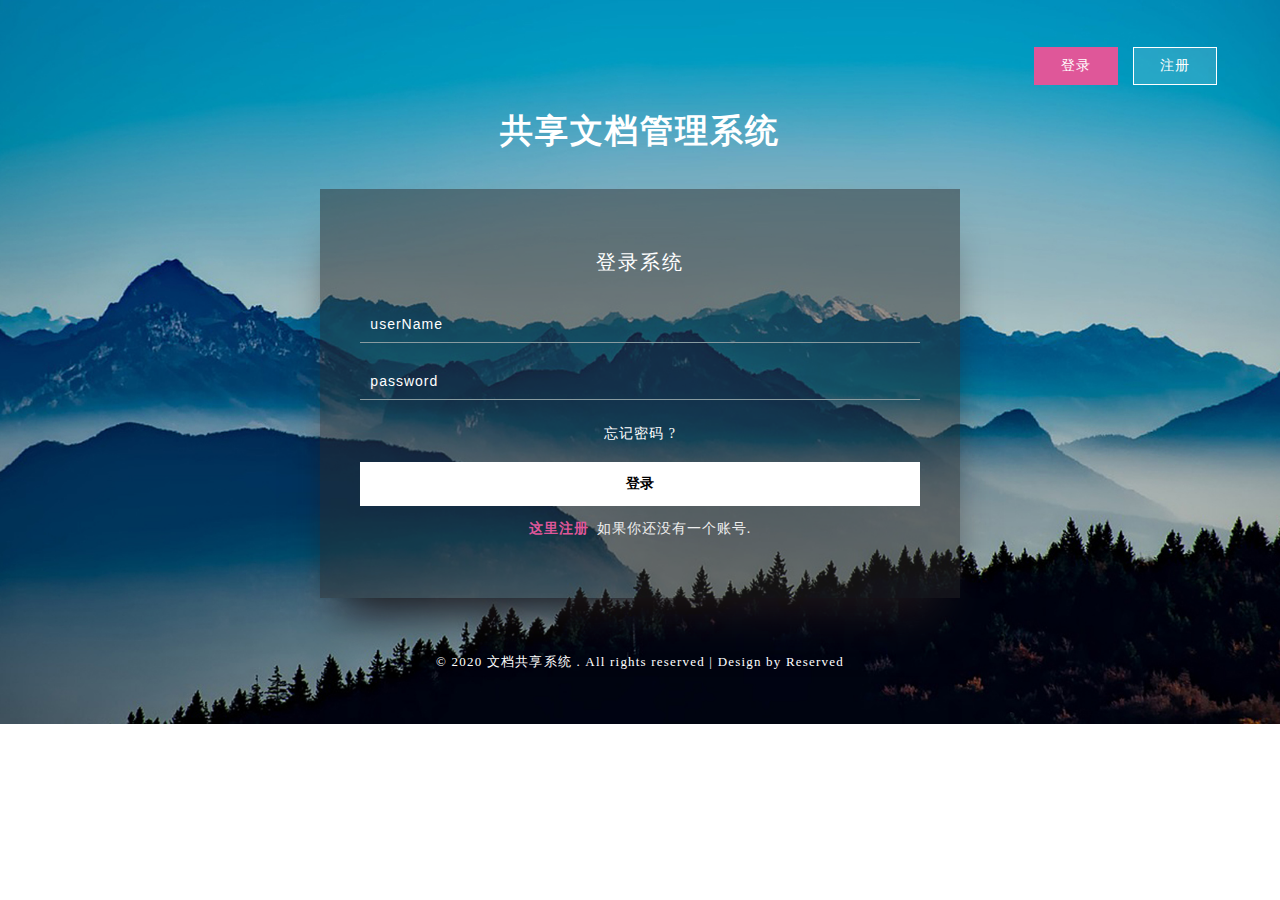
==== src/main/resources/static/index.html @ ff679b3f "用户登录注册" ====
﻿
<!DOCTYPE html>
<html>
<head>
<title>共享文档管理网站 </title>
<meta name="viewport" content="width=device-width, initial-scale=1">
<meta http-equiv="Content-Type" content="text/html; charset=utf-8" />
 
<!-- Custom Theme files -->
<link href="css/font-awesome.min.css" rel="stylesheet" type="text/css" media="all">
<link href="css/snow.css" rel="stylesheet" type="text/css" media="all" />
<link href="css/style.css" rel="stylesheet" type="text/css" media="all" />
<!-- //Custom Theme files -->

</head>
<body>
<div class="snow-container">
			  <div class="snow foreground"></div>
			  <div class="snow foreground layered"></div>
			  <div class="snow middleground"></div>
			  <div class="snow middleground layered"></div>
			  <div class="snow background"></div>
			  <div class="snow background layered"></div>
			</div>

<div class="top-buttons-agileinfo">
<a href="index.html"  class="active">登录</a><a href="signup.html">注册</a>
</div>
<h1>共享文档管理系统</h1>
<div class="main-agileits">
<!--form-stars-here-->
		<div class="form-w3-agile">
			<h2 class="sub-agileits-w3layouts">登录系统</h2>
			<form id="userLogin" method="post">
					<input type="text" name="userName" placeholder="userName" required="" />
					<input type="password" name="password" placeholder="password" required="" />
					<a href="#" class="forgot-w3layouts">忘记密码 ?</a>
				<div class="submit-w3l">
                    <input type="submit" onclick="loginIn()" value="登录">
				</div>
				<p class="p-bottom-w3ls"><a href="signup.html">这里注册</a>如果你还没有一个账号.</p>
			</form>
		</div>
		</div>
<!--//form-ends-here-->
<!-- copyright -->
    <div class="copyright w3-agile">
		<p> © 2020 文档共享系统 . All rights reserved | Design by Reserved</p>
        </div>
	<!-- //copyright --> 
	<script type="text/javascript" src="js/jquery-2.1.4.min.js"></script>
	<script type="text/javascript" src="js/jquery.serializejson.js"></script>

</body>


<script language="JavaScript" type="text/javascript">
	function loginIn(){
		console.log($('#userLogin').serializeJSON());
		$.ajax({
			type: "post",
			url: "/user/login",
			contentType: "application/json; charset=utf-8",
			data: JSON.stringify($('#userLogin').serializeJSON()),
			success: function (res) {
				//跳转到登录页面

			},
			error: function (res) {
				alert(res.message)
				console.log(res);
			}
		});
	}
</script>
</html>
---- src/main/resources/static/css/snow.css ----
.snow-container {
  position: absolute;
  height:794px;
  width: 100%;
  max-width: 100%;
  top: 0;
  overflow: hidden;
  z-index: 2;
  pointer-events: none;

}
.snow-container.two {
    height: 440px;
}
.snow {
  display: block;
  position: absolute;
  z-index: 2;
  top: 0;
  right: 0;
  bottom: 0;
  left: 0;
  pointer-events: none;
  -webkit-transform: translate3d(0, -100%, 0);
          transform: translate3d(0, -100%, 0);
  -webkit-animation: snow linear infinite;
          animation: snow linear infinite;
}
.snow.foreground {
  background-image: url("../images/1.png");
  -webkit-animation-duration: 15s;
          animation-duration: 15s;
}
.snow.foreground.layered {
  -webkit-animation-delay: 7.5s;
          animation-delay: 7.5s;
}
.snow.middleground {
  background-image: url("../images/2.png");
  -webkit-animation-duration: 20s;
          animation-duration: 20s;
}
.snow.middleground.layered {
  -webkit-animation-delay: 10s;
          animation-delay: 10s;
}
.snow.background {
  background-image: url("../images/3.png");
  -webkit-animation-duration: 30s;
          animation-duration: 30s;
}
.snow.background.layered {
  -webkit-animation-delay: 15s;
          animation-delay: 15s;
}

@-webkit-keyframes snow {
  0% {
    -webkit-transform: translate3d(0, -100%, 0);
            transform: translate3d(0, -100%, 0);
  }
  100% {
    -webkit-transform: translate3d(15%, 100%, 0);
            transform: translate3d(15%, 100%, 0);
  }
}

@keyframes snow {
  0% {
    -webkit-transform: translate3d(0, -100%, 0);
            transform: translate3d(0, -100%, 0);
  }
  100% {
    -webkit-transform: translate3d(15%, 100%, 0);
            transform: translate3d(15%, 100%, 0);
  }
}

@media (max-width: 1366px){
  .snow-container {
		position: absolute;
		height: 628px;
	}
	
}
@media (max-width:1280px){
	.snow-container {
		position: absolute;
		height: 578px;
	}
}
@media (max-width:1080px){
	.snow-container {
		position: absolute;
		height: 498px;
	}
}
@media (max-width:1054px){
	
}
@media (max-width:1024px){

}
@media (max-width:991px){
	.snow-container.two {
		height: 365px;
	}

}
@media (max-width:800px){

	.snow-container {
		position: absolute;
		height: 375px;
	}
	.snow-container.two {
		height: 352px;
	}
}
@media (max-width:768px){
	.snow-container {
		position: absolute;
		height: 373px;
	}
}
@media (max-width:640px){
	
}
@media (max-width: 480px){
	
}
@media (max-width: 414px){

}
@media (max-width: 384px){

}
---- src/main/resources/static/css/style.css ----
/*-- reset --*/
html,body,div,span,applet,object,iframe,h1,h2,h3,h4,h5,h6,p,blockquote,pre,a,abbr,acronym,address,big,cite,code,del,dfn,em,img,ins,kbd,q,s,samp,small,strike,strong,sub,sup,tt,var,b,u,i,dl,dt,dd,ol,nav ul,nav li,fieldset,form,label,legend,table,caption,tbody,tfoot,thead,tr,th,td,article,aside,canvas,details,embed,figure,figcaption,footer,header,hgroup,menu,nav,output,ruby,section,summary,time,mark,audio,video{margin:0;padding:0;border:0;font-size:100%;font:inherit;vertical-align:baseline;}
article, aside, details, figcaption, figure,footer, header, hgroup, menu, nav, section {display: block;}
ol,ul{list-style:none;margin:0px;padding:0px;}
blockquote,q{quotes:none;}
blockquote:before,blockquote:after,q:before,q:after{content:'';content:none;}
table{border-collapse:collapse;border-spacing:0;}
/*-- start editing from here --*/
a{text-decoration:none;}
.txt-rt{text-align:right;}/* text align right */
.txt-lt{text-align:left;}/* text align left */
.txt-center{text-align:center;}/* text align center */
.float-rt{float:right;}/* float right */
.float-lt{float:left;}/* float left */
.clear{clear:both;}/* clear float */
.pos-relative{position:relative;}/* Position Relative */
.pos-absolute{position:absolute;}/* Position Absolute */
.vertical-base{	vertical-align:baseline;}/* vertical align baseline */
.vertical-top{	vertical-align:top;}/* vertical align top */
nav.vertical ul li{	display:block;}/* vertical menu */
nav.horizontal ul li{	display: inline-block;}/* horizontal menu */
img{max-width:100%;}
/*-- end reset --*/
/*--main-content-starts-here--*/
body {
font-family:Verdana;
	
    
    width: 100%;
    text-transform: uppercase;
    background: #fff;
    background-attachment: fixed;
 background: url(../images/banner.jpg)no-repeat 0px 0px;
    background-size: cover;
	-webkit-background-size: cover;
	-o-background-size: cover;
	-moz-background-size: cover;
	-ms-background-size: cover;
   
	text-align: center;
}
h1,h2,h3,h4,h5,h6{
	

}
.top-buttons-agileinfo {
    /* float: right; */
    text-align: right;
    padding: 2em 3em;
}
.main-agileits {
    width: 42%;
    margin: 0 auto;
}
h2.sub-agileits-w3layouts,h3.sub-agileits-w3layouts {
    color: #fff;
    font-size: 20px;
    font-weight: 500;
    text-align: center;
    margin-bottom: 2em;
    letter-spacing: 2px;
}
.form-w3-agile {
    background: rgba(41, 39, 39, 0.46);
    -webkit-box-shadow: 0px 35px 44px -22px rgba(0,0,0,0.72);
    -moz-box-shadow: 0px 35px 44px -22px rgba(0,0,0,0.72);
    box-shadow: 0px 35px 44px -22px #1f181b;
    padding: 60px 40px;
}
.top-buttons-agileinfo a {
    background: rgba(255, 255, 255, 0.15);
    text-decoration: none;
    color: #fff;
    font-size: 14px;
    letter-spacing: 1px;
    display: inline-block;
    padding: 9px 26px;
    border: 1px solid #756d6d;
    margin: 15px 15px 0px 0px;
    -webkit-transition: 0.3s all;
    -moz-transition: 0.3s all;
    -o-transition: 0.3s all;
    -ms-transition: 0.3s all;
    transition: 0.3s all;
    border: 1px solid #fff;
}
.top-buttons-agileinfo a.active {
    border-color: #df5799;
    background: #df5799;
}
h1 {
    text-align: center;
    font-size: 33px;
    font-weight: bold;
    margin: 10px 0 35px 0;
    color: #ffffff;
    letter-spacing: 2px;
    word-spacing: 4px;
}
.icon-w3 h3 {
    color: #ffffff;
    font-size: 12px;
    letter-spacing: 1px;
    width: 164px;
    padding: 16px 10px 16px 24px;
    /* background: rgba(0, 0, 0, 0.42); */
}
.icon-w3 {
    display: inline-block;
    position: absolute;
    left: 0px;
    bottom: 31px;
}
form {
    margin: 0 auto;
    width: 100%;
}
.form-sub-w3{
	position:relative;
}
 .form-w3-agile input[type="text"], .form-w3-agile input[type="password"], .form-w3-agile input[type="email"] {
    outline: none;
    font-size: 15px;
    color: #ffffff;
    text-align: left;
    padding: 12px 14px;
    width: 95.5%;
    border: none;
    border-bottom: 1px solid #889ba0;
    -webkit-appearance: none;
    margin-bottom: 30px;
    background: transparent;
    
    letter-spacing: 1px;
}

a.forgot-w3layouts {
    display: block;
    text-align: center;
    text-decoration: none;
    font-size: 14px;
    letter-spacing: 1px;
    text-transform: capitalize;
    color: #fff;
}
.submit-w3l input[type="submit"] {
    background: #fff;
    color: #000;
    outline: none;
    display: block;
    margin: 0 auto;
    border: none;
    cursor: pointer;
    padding: 13px 38px;
    font-size: 14px;
    width: 100%;
    margin-top: 1em;
    font-weight: bold;
    text-transform: uppercase;
    
    transition: 0.3s all;
    -webkit-transition: 0.3s all;
    -moz-transition: 0.3s all;
    -o-transition: 0.3s all;
    -ms-transition: 0.3s all;
}
.submit-w3l input[type="submit"]:hover{
    background: #df5799;
	color:#ffffff;
	transition: 0.3s all;
    -webkit-transition: 0.3s all;
    -moz-transition: 0.3s all;
    -o-transition: 0.3s all;
    -ms-transition: 0.3s all;
}
.p-bottom-w3ls {
    font-size: 14px;
    color: #eee;
    margin-top: 1em;
    text-align: center;
    text-transform: none;
    letter-spacing: 1px;
}
.p-bottom-w3ls a {
    color: #df5799;
    outline: none;
    text-decoration: none;
    margin-right: 8px;
	font-weight: 600;
	
}
/*--main-content-ends-here--*/
/*--register-form--*/
.contact-w3-agileits h3 {
    color: #fff;
    font-size: 20px;
    font-weight: 500;
    text-align: center;
    margin-bottom: 2em;
    letter-spacing: 2px;
}
.contact-form1 {
    padding: 60px 40px; 
    background: #444;
}
#small-dialog, #small-dialog1, #small-dialog2 {
    max-width: 541px;
}
.my-mfp-zoom-in.mfp-ready.mfp-bg {
    opacity: .9;
}
.contact-w3-agileits input[type="text"],input[type="email"],input[type="password"]{
	 outline: none;
    font-size: 15px;
    color: #ffffff;
    padding: 15px 40px 15px 10px;
    width: 87%;
    border: none;
    border-bottom: 1px solid #0b0b0b;
    -webkit-appearance: none;
    margin-bottom: 20px;
    background: transparent;
	
}
.form-sub-w3ls{
	position:relative;
}
.icon-agile{
	display: inline-block;
    position: absolute;
    right: 12px;
    bottom: 35px;
}
.icon-agile i{
	color: #ffffff;
    font-size: 16px;
}
label.checkbox {
    display: block;
    margin: 15px 0px 0px 3px;
    text-align: left;
}
label p {
        color: #000;
    font-size: 12px;
    font-weight: bold;
    margin-left: 8px;
    display: inline-block;
}

/*--//register-form--*/
/*--copy-right-starts-here--*/
.copyright p {
    margin: 0 auto;
    text-align: center;
    margin: 64px 0px 0;
    font-size: 13px;
    color: #fff;
    letter-spacing: 1.2px;
    text-transform: none;
}
.copyright a {
    color: #f53994;
    font-weight: bold;
    transition: 0.3s all;
    -webkit-transition: 0.3s all;
    -moz-transition: 0.3s all;
    -o-transition: 0.3s all;
    -ms-transition: 0.3s all;
}
.copyright a:hover{
    color: #fff;
	transition: 0.3s all;
    -webkit-transition: 0.3s all;
    -moz-transition: 0.3s all;
    -o-transition: 0.3s all;
    -ms-transition: 0.3s all;
}
/*--copy-right-ends-here--*/
::-webkit-input-placeholder{
	color:#fff;
}

:-moz-placeholder { /* Firefox 18- */
   color: #fff; 
}

::-moz-placeholder {  /* Firefox 19+ */
   color: #fff;  
}

:-ms-input-placeholder {  
   color: #fff;  
}
/*--responsive--*/
@media(max-width:1440px){
	h1 {
		margin: 0px 0 35px 0;
	}
	.main-agileits {
		width: 48%;
	}
	.form-w3-agile input[type="text"], .form-w3-agile input[type="password"], .form-w3-agile input[type="email"] {
		font-size: 14px;
		padding: 10px 10px;
		margin-bottom: 20px;
		width: 96.7%;
	}
	h2.sub-agileits-w3layouts, h3.sub-agileits-w3layouts {
		margin-bottom: 1.5em;
	}
	a.forgot-w3layouts {
		padding: 5px 0px;
	}
	.top-buttons-agileinfo {
		padding: 2em 3em 1.5em;
	}
	.snow-container {
		height: 725px;
	}
	.copyright p {
		margin: 55px 0px 0;
	}
}
@media(max-width:1366px){
	.main-agileits {
		width: 50%;
	}
}
@media(max-width:1280px){
	.form-w3-agile input[type="text"], .form-w3-agile input[type="password"], .form-w3-agile input[type="email"] {
		width: 96.3%;
	}
}
@media(max-width:1080px){
	.top-buttons-agileinfo a {
		font-size: 13px;
		padding: 7px 24px;
		margin: 10px 11px 0px 0px;
	}
	h1 {
		margin: 0px 0 30px 0;
		font-size: 30px;
	}
	.main-agileits {
		width: 55%;
	}
	.form-w3-agile {
		padding: 40px 35px;
	}
	.top-buttons-agileinfo {
		padding: 1.5em 2em 1em;
	}
	h2.sub-agileits-w3layouts, h3.sub-agileits-w3layouts {
		margin-bottom: 1.2em;
	}
	.snow-container {
		height: 600px;
	}
	.copyright p {
		margin: 32px 0px 0;
	}
}
@media(max-width:1024px){
	.snow-container {
		height: 675px;
	}
	h1 {
		margin: 20px 0 35px 0;
		font-size: 30px;
	}
	.copyright p {
		margin: 55px 0px 0;
	}
	.main-agileits {
		width: 59%;
	}
}
@media(max-width:991px){
	.main-agileits {
		width: 62%;
	}
	h1 {
		margin: 0px 0 30px 0;
		font-size: 29px;
	}
	.copyright p {
		margin: 33px 0px 0;
	}
	.snow-container {
		height: 600px;
	}
}
@media(max-width:900px){
	.form-w3-agile input[type="text"], .form-w3-agile input[type="password"], .form-w3-agile input[type="email"] {
		width: 96%;
	}
}
@media(max-width:800px){
	h1 {
		font-size: 25px;
		letter-spacing: 3px;
	}
	.form-w3-agile {
		padding: 35px 30px;
	}
	.top-buttons-agileinfo {
		padding: 1.8em 2em 1.2em;
	}
	.main-agileits {
		width: 71%;
	}
}
@media(max-width:768px){
	.snow-container {
		height: 929px;
	}
	.top-buttons-agileinfo {
		padding: 2.8em 3em 3.2em;
	}
	h1 {
		margin: 0px 0 52px 0;
	}
	.copyright p {
		margin: 73px 0px 257px;
	}
}
@media(max-width:767px){
	.top-buttons-agileinfo {
		padding: 1.8em 2em 1.2em;
	}
	h1 {
		margin: 0px 0 30px 0;
	}
	.snow-container {
		height: 600px;
	}
	.copyright p {
		margin: 39px 0px 0;
	}
	.submit-w3l input[type="submit"] {
		padding: 10px 38px;
	}
}
@media(max-width:736px){
	.main-agileits {
		width: 75%;
	}
	.form-w3-agile input[type="text"], .form-w3-agile input[type="password"], .form-w3-agile input[type="email"] {
		width: 95.7%;
	}
}
@media(max-width:667px){
	h1 {
		font-size: 23px;
	}
	.form-w3-agile input[type="text"], .form-w3-agile input[type="password"], .form-w3-agile input[type="email"] {
		width: 95.4%;
	}
	.p-bottom-w3ls {
		font-size: 13px;
	}
	.copyright p {
		letter-spacing: 1.1px;
	}
	.top-buttons-agileinfo a {
		margin: 0px 11px 0px 0px;
	}
	.copyright p {
		margin: 32px 25px 0;
		line-height: 27px;
	}
}
@media(max-width:640px){
	h1 {
		word-spacing: 2px;
	}
}
@media(max-width:600px){
	h1 {
		font-size: 21px;
	}
	.main-agileits {
		width: 82%;
	}
	h2.sub-agileits-w3layouts, h3.sub-agileits-w3layouts {
		margin-bottom: 0.8em;
		font-size: 17px;
	}
	.top-buttons-agileinfo {
		padding: 2em 2em 1.5em;
	}
}
@media(max-width:568px){
	h1 {
		word-spacing: 1px;
		letter-spacing: 2.5px;
		margin: 5px 0 30px 0;
	}
	.top-buttons-agileinfo a {
		font-size: 11px;
		padding: 6px 21px;
	}
	.top-buttons-agileinfo {
		padding: 2em 1.5em 1.5em;
	}
}
@media(max-width:480px){
	.form-w3-agile {
		padding: 30px 25px;
	}
	.form-w3-agile input[type="text"], .form-w3-agile input[type="password"], .form-w3-agile input[type="email"] {
		width: 94.2%;
	}
	a.forgot-w3layouts {
		font-size: 13px;
	}
	h1 {
		font-size: 18.5px;
		letter-spacing: 2px;
	}
	.top-buttons-agileinfo {
		padding: 2.5em 1.5em 1.5em;
	}
	.copyright p {
		margin: 40px 25px 0;
	}
	.submit-w3l input[type="submit"] {
		padding: 8px 38px;
	}
}
@media(max-width:414px){
	h1 {
		line-height: 30px;
	}
	.form-w3-agile input[type="text"], .form-w3-agile input[type="password"], .form-w3-agile input[type="email"] {
		width: 93.1%;
		font-size: 13px;
	}
	.p-bottom-w3ls {
		font-size: 13px;
		line-height: 23px;
	}
	.snow-container {
		height: 672px;
	}
}
@media(max-width:384px){
	h1 {
		margin: 0px 27px 13px;
	}
	.top-buttons-agileinfo {
		padding: 2em 1em 1em;
	}
	.main-agileits {
		width: 90%;
	}
	.copyright p {
		margin: 26px 25px 0;
	}
	.snow-container {
		height: 600px;
	}
	.top-buttons-agileinfo a {
		margin: 0px 8px 0px 0px;
	}
	.submit-w3l input[type="submit"] {
		font-size: 13px;
	}
}
@media(max-width:375px){
	h2.sub-agileits-w3layouts, h3.sub-agileits-w3layouts {
		font-size: 15px;
	}
	h1 {
		font-size: 16px;
		letter-spacing: 2.3px;
	}
}
@media(max-width:320px){
	.main-agileits {
		width: 92%;
	}
	.top-buttons-agileinfo {
		padding: 1em 0.5em .8em;
	}
	.top-buttons-agileinfo a {
		padding: 4px 16px;
	}
	h1 {
		font-size: 16px;
		line-height: 25px;
		margin: 0px 27px 11px;
	}
	.form-w3-agile input[type="text"], .form-w3-agile input[type="password"], .form-w3-agile input[type="email"] {
		padding: 7px 7px;
		margin-bottom: 15px;
		width: 94.1%;
	}
	a.forgot-w3layouts {
		padding: 0px 0px;
	}
	.form-w3-agile {
		padding: 23px 23px;
	}
	.snow-container {
		height: 504px;
	}
	h2.sub-agileits-w3layouts, h3.sub-agileits-w3layouts {
		font-size: 14px;
		margin-bottom: 0.5em;
	}
	.p-bottom-w3ls {
		line-height: 20px;
	}
	.copyright p {
		margin: 15px 23px 0;
		line-height: 26px;
	}
}
/*--responsive--*/
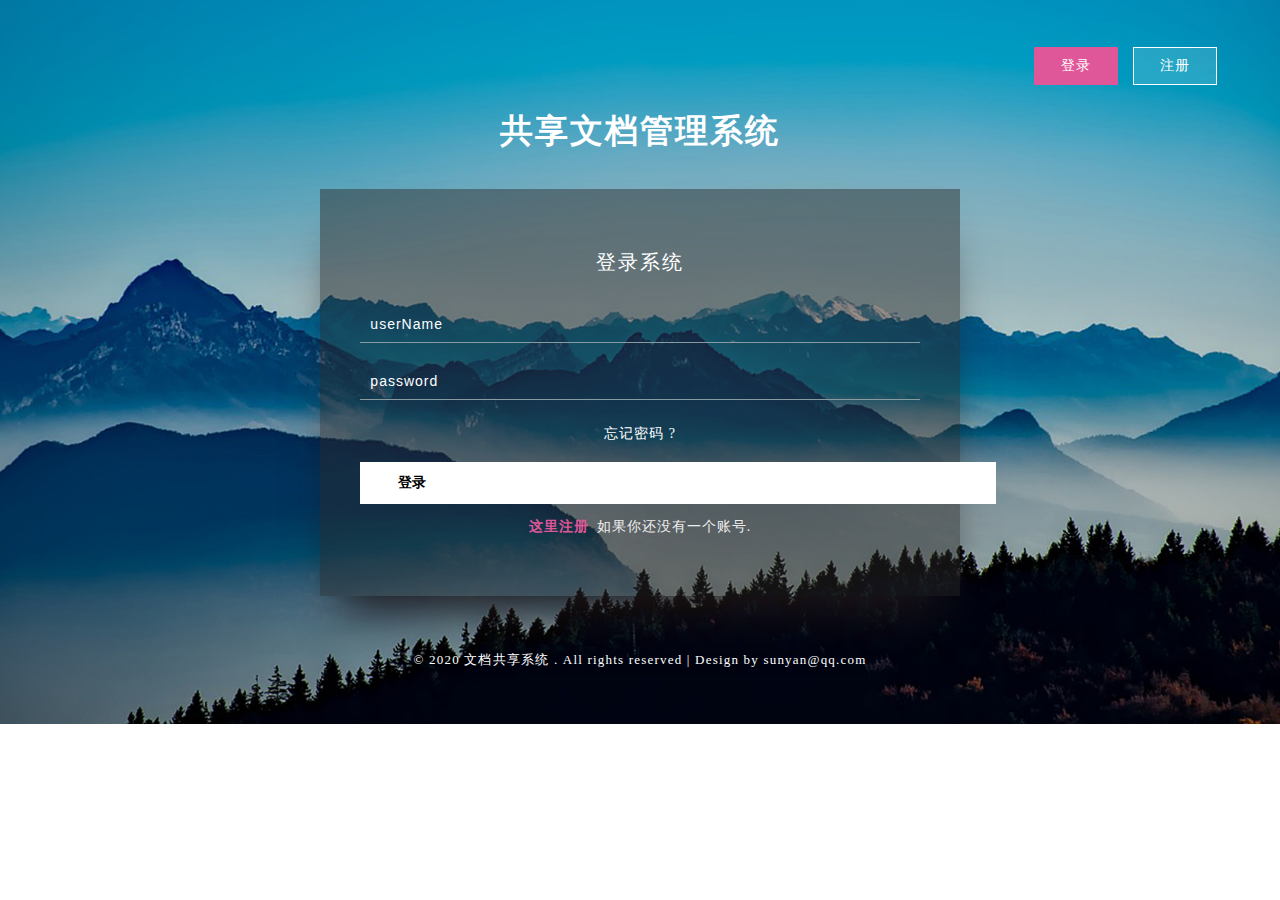
==== commit 720daad6: "查询" ====
--- a/src/main/resources/static/index.html
+++ b/src/main/resources/static/index.html
@@ -9,7 +9,7 @@
 <!-- Custom Theme files -->
 <link href="css/font-awesome.min.css" rel="stylesheet" type="text/css" media="all">
 <link href="css/snow.css" rel="stylesheet" type="text/css" media="all" />
-<link href="css/style.css" rel="stylesheet" type="text/css" media="all" />
+<link href="css/styleLogin.css" rel="stylesheet" type="text/css" media="all" />
 <!-- //Custom Theme files -->
 
 </head>
@@ -36,7 +36,7 @@
 					<input type="password" name="password" placeholder="password" required="" />
 					<a href="#" class="forgot-w3layouts">忘记密码 ?</a>
 				<div class="submit-w3l">
-                    <input type="submit" onclick="loginIn()" value="登录">
+                    <input type="submitButton" onclick="loginIn()" value="登录">
 				</div>
 				<p class="p-bottom-w3ls"><a href="signup.html">这里注册</a>如果你还没有一个账号.</p>
 			</form>
@@ -45,7 +45,7 @@
 <!--//form-ends-here-->
 <!-- copyright -->
     <div class="copyright w3-agile">
-		<p> © 2020 文档共享系统 . All rights reserved | Design by Reserved</p>
+		<p> © 2020 文档共享系统 . All rights reserved | Design by sunyan@qq.com</p>
         </div>
 	<!-- //copyright --> 
 	<script type="text/javascript" src="js/jquery-2.1.4.min.js"></script>
@@ -61,14 +61,16 @@
 			type: "post",
 			url: "/user/login",
 			contentType: "application/json; charset=utf-8",
+			dataType: "json",
 			data: JSON.stringify($('#userLogin').serializeJSON()),
 			success: function (res) {
+				//alert(res);
 				//跳转到登录页面
+				$(window).attr("location","home_page.html")
+			},
+			error: function (jqXHR, textStatus, errorThrown) {
 
-			},
-			error: function (res) {
-				alert(res.message)
-				console.log(res);
+				console.log(data.message);
 			}
 		});
 	}
--- a/src/main/resources/static/css/styleLogin.css
+++ b/src/main/resources/static/css/styleLogin.css
@@ -0,0 +1,622 @@
+
+/*-- reset --*/
+html,body,div,span,applet,object,iframe,h1,h2,h3,h4,h5,h6,p,blockquote,pre,a,abbr,acronym,address,big,cite,code,del,dfn,em,img,ins,kbd,q,s,samp,small,strike,strong,sub,sup,tt,var,b,u,i,dl,dt,dd,ol,nav ul,nav li,fieldset,form,label,legend,table,caption,tbody,tfoot,thead,tr,th,td,article,aside,canvas,details,embed,figure,figcaption,footer,header,hgroup,menu,nav,output,ruby,section,summary,time,mark,audio,video{margin:0;padding:0;border:0;font-size:100%;font:inherit;vertical-align:baseline;}
+article, aside, details, figcaption, figure,footer, header, hgroup, menu, nav, section {display: block;}
+ol,ul{list-style:none;margin:0px;padding:0px;}
+blockquote,q{quotes:none;}
+blockquote:before,blockquote:after,q:before,q:after{content:'';content:none;}
+table{border-collapse:collapse;border-spacing:0;}
+/*-- start editing from here --*/
+a{text-decoration:none;}
+.txt-rt{text-align:right;}/* text align right */
+.txt-lt{text-align:left;}/* text align left */
+.txt-center{text-align:center;}/* text align center */
+.float-rt{float:right;}/* float right */
+.float-lt{float:left;}/* float left */
+.clear{clear:both;}/* clear float */
+.pos-relative{position:relative;}/* Position Relative */
+.pos-absolute{position:absolute;}/* Position Absolute */
+.vertical-base{	vertical-align:baseline;}/* vertical align baseline */
+.vertical-top{	vertical-align:top;}/* vertical align top */
+nav.vertical ul li{	display:block;}/* vertical menu */
+nav.horizontal ul li{	display: inline-block;}/* horizontal menu */
+img{max-width:100%;}
+/*-- end reset --*/
+/*--main-content-starts-here--*/
+body {
+font-family:Verdana;
+	
+    
+    width: 100%;
+    text-transform: uppercase;
+    background: #fff;
+    background-attachment: fixed;
+ background: url(../images/banner.jpg)no-repeat 0px 0px;
+    background-size: cover;
+	-webkit-background-size: cover;
+	-o-background-size: cover;
+	-moz-background-size: cover;
+	-ms-background-size: cover;
+   
+	text-align: center;
+}
+h1,h2,h3,h4,h5,h6{
+	
+
+}
+.top-buttons-agileinfo {
+    /* float: right; */
+    text-align: right;
+    padding: 2em 3em;
+}
+.main-agileits {
+    width: 42%;
+    margin: 0 auto;
+}
+h2.sub-agileits-w3layouts,h3.sub-agileits-w3layouts {
+    color: #fff;
+    font-size: 20px;
+    font-weight: 500;
+    text-align: center;
+    margin-bottom: 2em;
+    letter-spacing: 2px;
+}
+.form-w3-agile {
+    background: rgba(41, 39, 39, 0.46);
+    -webkit-box-shadow: 0px 35px 44px -22px rgba(0,0,0,0.72);
+    -moz-box-shadow: 0px 35px 44px -22px rgba(0,0,0,0.72);
+    box-shadow: 0px 35px 44px -22px #1f181b;
+    padding: 60px 40px;
+}
+.top-buttons-agileinfo a {
+    background: rgba(255, 255, 255, 0.15);
+    text-decoration: none;
+    color: #fff;
+    font-size: 14px;
+    letter-spacing: 1px;
+    display: inline-block;
+    padding: 9px 26px;
+    border: 1px solid #756d6d;
+    margin: 15px 15px 0px 0px;
+    -webkit-transition: 0.3s all;
+    -moz-transition: 0.3s all;
+    -o-transition: 0.3s all;
+    -ms-transition: 0.3s all;
+    transition: 0.3s all;
+    border: 1px solid #fff;
+}
+.top-buttons-agileinfo a.active {
+    border-color: #df5799;
+    background: #df5799;
+}
+h1 {
+    text-align: center;
+    font-size: 33px;
+    font-weight: bold;
+    margin: 10px 0 35px 0;
+    color: #ffffff;
+    letter-spacing: 2px;
+    word-spacing: 4px;
+}
+.icon-w3 h3 {
+    color: #ffffff;
+    font-size: 12px;
+    letter-spacing: 1px;
+    width: 164px;
+    padding: 16px 10px 16px 24px;
+    /* background: rgba(0, 0, 0, 0.42); */
+}
+.icon-w3 {
+    display: inline-block;
+    position: absolute;
+    left: 0px;
+    bottom: 31px;
+}
+form {
+    margin: 0 auto;
+    width: 100%;
+}
+.form-sub-w3{
+	position:relative;
+}
+ .form-w3-agile input[type="text"], .form-w3-agile input[type="password"], .form-w3-agile input[type="email"] {
+    outline: none;
+    font-size: 15px;
+    color: #ffffff;
+    text-align: left;
+    padding: 12px 14px;
+    width: 95.5%;
+    border: none;
+    border-bottom: 1px solid #889ba0;
+    -webkit-appearance: none;
+    margin-bottom: 30px;
+    background: transparent;
+    
+    letter-spacing: 1px;
+}
+
+a.forgot-w3layouts {
+    display: block;
+    text-align: center;
+    text-decoration: none;
+    font-size: 14px;
+    letter-spacing: 1px;
+    text-transform: capitalize;
+    color: #fff;
+}
+.submit-w3l input[type="submitButton"] {
+    background: #fff;
+    color: #000;
+    outline: none;
+    display: block;
+    margin: 0 auto;
+    border: none;
+    cursor: pointer;
+    padding: 13px 38px;
+    font-size: 14px;
+    width: 100%;
+    margin-top: 1em;
+    font-weight: bold;
+    text-transform: uppercase;
+    
+    transition: 0.3s all;
+    -webkit-transition: 0.3s all;
+    -moz-transition: 0.3s all;
+    -o-transition: 0.3s all;
+    -ms-transition: 0.3s all;
+}
+.submit-w3l input[type="submitButton"]:hover{
+    background: #df5799;
+	color:#ffffff;
+	transition: 0.3s all;
+    -webkit-transition: 0.3s all;
+    -moz-transition: 0.3s all;
+    -o-transition: 0.3s all;
+    -ms-transition: 0.3s all;
+}
+.p-bottom-w3ls {
+    font-size: 14px;
+    color: #eee;
+    margin-top: 1em;
+    text-align: center;
+    text-transform: none;
+    letter-spacing: 1px;
+}
+.p-bottom-w3ls a {
+    color: #df5799;
+    outline: none;
+    text-decoration: none;
+    margin-right: 8px;
+	font-weight: 600;
+	
+}
+/*--main-content-ends-here--*/
+/*--register-form--*/
+.contact-w3-agileits h3 {
+    color: #fff;
+    font-size: 20px;
+    font-weight: 500;
+    text-align: center;
+    margin-bottom: 2em;
+    letter-spacing: 2px;
+}
+.contact-form1 {
+    padding: 60px 40px; 
+    background: #444;
+}
+#small-dialog, #small-dialog1, #small-dialog2 {
+    max-width: 541px;
+}
+.my-mfp-zoom-in.mfp-ready.mfp-bg {
+    opacity: .9;
+}
+.contact-w3-agileits input[type="text"],input[type="email"],input[type="password"]{
+	 outline: none;
+    font-size: 15px;
+    color: #ffffff;
+    padding: 15px 40px 15px 10px;
+    width: 87%;
+    border: none;
+    border-bottom: 1px solid #0b0b0b;
+    -webkit-appearance: none;
+    margin-bottom: 20px;
+    background: transparent;
+	
+}
+.form-sub-w3ls{
+	position:relative;
+}
+.icon-agile{
+	display: inline-block;
+    position: absolute;
+    right: 12px;
+    bottom: 35px;
+}
+.icon-agile i{
+	color: #ffffff;
+    font-size: 16px;
+}
+label.checkbox {
+    display: block;
+    margin: 15px 0px 0px 3px;
+    text-align: left;
+}
+label p {
+        color: #000;
+    font-size: 12px;
+    font-weight: bold;
+    margin-left: 8px;
+    display: inline-block;
+}
+
+/*--//register-form--*/
+/*--copy-right-starts-here--*/
+.copyright p {
+    margin: 0 auto;
+    text-align: center;
+    margin: 64px 0px 0;
+    font-size: 13px;
+    color: #fff;
+    letter-spacing: 1.2px;
+    text-transform: none;
+}
+.copyright a {
+    color: #f53994;
+    font-weight: bold;
+    transition: 0.3s all;
+    -webkit-transition: 0.3s all;
+    -moz-transition: 0.3s all;
+    -o-transition: 0.3s all;
+    -ms-transition: 0.3s all;
+}
+.copyright a:hover{
+    color: #fff;
+	transition: 0.3s all;
+    -webkit-transition: 0.3s all;
+    -moz-transition: 0.3s all;
+    -o-transition: 0.3s all;
+    -ms-transition: 0.3s all;
+}
+/*--copy-right-ends-here--*/
+::-webkit-input-placeholder{
+	color:#fff;
+}
+
+:-moz-placeholder { /* Firefox 18- */
+   color: #fff; 
+}
+
+::-moz-placeholder {  /* Firefox 19+ */
+   color: #fff;  
+}
+
+:-ms-input-placeholder {  
+   color: #fff;  
+}
+/*--responsive--*/
+@media(max-width:1440px){
+	h1 {
+		margin: 0px 0 35px 0;
+	}
+	.main-agileits {
+		width: 48%;
+	}
+	.form-w3-agile input[type="text"], .form-w3-agile input[type="password"], .form-w3-agile input[type="email"] {
+		font-size: 14px;
+		padding: 10px 10px;
+		margin-bottom: 20px;
+		width: 96.7%;
+	}
+	h2.sub-agileits-w3layouts, h3.sub-agileits-w3layouts {
+		margin-bottom: 1.5em;
+	}
+	a.forgot-w3layouts {
+		padding: 5px 0px;
+	}
+	.top-buttons-agileinfo {
+		padding: 2em 3em 1.5em;
+	}
+	.snow-container {
+		height: 725px;
+	}
+	.copyright p {
+		margin: 55px 0px 0;
+	}
+}
+@media(max-width:1366px){
+	.main-agileits {
+		width: 50%;
+	}
+}
+@media(max-width:1280px){
+	.form-w3-agile input[type="text"], .form-w3-agile input[type="password"], .form-w3-agile input[type="email"] {
+		width: 96.3%;
+	}
+}
+@media(max-width:1080px){
+	.top-buttons-agileinfo a {
+		font-size: 13px;
+		padding: 7px 24px;
+		margin: 10px 11px 0px 0px;
+	}
+	h1 {
+		margin: 0px 0 30px 0;
+		font-size: 30px;
+	}
+	.main-agileits {
+		width: 55%;
+	}
+	.form-w3-agile {
+		padding: 40px 35px;
+	}
+	.top-buttons-agileinfo {
+		padding: 1.5em 2em 1em;
+	}
+	h2.sub-agileits-w3layouts, h3.sub-agileits-w3layouts {
+		margin-bottom: 1.2em;
+	}
+	.snow-container {
+		height: 600px;
+	}
+	.copyright p {
+		margin: 32px 0px 0;
+	}
+}
+@media(max-width:1024px){
+	.snow-container {
+		height: 675px;
+	}
+	h1 {
+		margin: 20px 0 35px 0;
+		font-size: 30px;
+	}
+	.copyright p {
+		margin: 55px 0px 0;
+	}
+	.main-agileits {
+		width: 59%;
+	}
+}
+@media(max-width:991px){
+	.main-agileits {
+		width: 62%;
+	}
+	h1 {
+		margin: 0px 0 30px 0;
+		font-size: 29px;
+	}
+	.copyright p {
+		margin: 33px 0px 0;
+	}
+	.snow-container {
+		height: 600px;
+	}
+}
+@media(max-width:900px){
+	.form-w3-agile input[type="text"], .form-w3-agile input[type="password"], .form-w3-agile input[type="email"] {
+		width: 96%;
+	}
+}
+@media(max-width:800px){
+	h1 {
+		font-size: 25px;
+		letter-spacing: 3px;
+	}
+	.form-w3-agile {
+		padding: 35px 30px;
+	}
+	.top-buttons-agileinfo {
+		padding: 1.8em 2em 1.2em;
+	}
+	.main-agileits {
+		width: 71%;
+	}
+}
+@media(max-width:768px){
+	.snow-container {
+		height: 929px;
+	}
+	.top-buttons-agileinfo {
+		padding: 2.8em 3em 3.2em;
+	}
+	h1 {
+		margin: 0px 0 52px 0;
+	}
+	.copyright p {
+		margin: 73px 0px 257px;
+	}
+}
+@media(max-width:767px){
+	.top-buttons-agileinfo {
+		padding: 1.8em 2em 1.2em;
+	}
+	h1 {
+		margin: 0px 0 30px 0;
+	}
+	.snow-container {
+		height: 600px;
+	}
+	.copyright p {
+		margin: 39px 0px 0;
+	}
+	.submit-w3l input[type="submitButton"] {
+		padding: 10px 38px;
+	}
+}
+@media(max-width:736px){
+	.main-agileits {
+		width: 75%;
+	}
+	.form-w3-agile input[type="text"], .form-w3-agile input[type="password"], .form-w3-agile input[type="email"] {
+		width: 95.7%;
+	}
+}
+@media(max-width:667px){
+	h1 {
+		font-size: 23px;
+	}
+	.form-w3-agile input[type="text"], .form-w3-agile input[type="password"], .form-w3-agile input[type="email"] {
+		width: 95.4%;
+	}
+	.p-bottom-w3ls {
+		font-size: 13px;
+	}
+	.copyright p {
+		letter-spacing: 1.1px;
+	}
+	.top-buttons-agileinfo a {
+		margin: 0px 11px 0px 0px;
+	}
+	.copyright p {
+		margin: 32px 25px 0;
+		line-height: 27px;
+	}
+}
+@media(max-width:640px){
+	h1 {
+		word-spacing: 2px;
+	}
+}
+@media(max-width:600px){
+	h1 {
+		font-size: 21px;
+	}
+	.main-agileits {
+		width: 82%;
+	}
+	h2.sub-agileits-w3layouts, h3.sub-agileits-w3layouts {
+		margin-bottom: 0.8em;
+		font-size: 17px;
+	}
+	.top-buttons-agileinfo {
+		padding: 2em 2em 1.5em;
+	}
+}
+@media(max-width:568px){
+	h1 {
+		word-spacing: 1px;
+		letter-spacing: 2.5px;
+		margin: 5px 0 30px 0;
+	}
+	.top-buttons-agileinfo a {
+		font-size: 11px;
+		padding: 6px 21px;
+	}
+	.top-buttons-agileinfo {
+		padding: 2em 1.5em 1.5em;
+	}
+}
+@media(max-width:480px){
+	.form-w3-agile {
+		padding: 30px 25px;
+	}
+	.form-w3-agile input[type="text"], .form-w3-agile input[type="password"], .form-w3-agile input[type="email"] {
+		width: 94.2%;
+	}
+	a.forgot-w3layouts {
+		font-size: 13px;
+	}
+	h1 {
+		font-size: 18.5px;
+		letter-spacing: 2px;
+	}
+	.top-buttons-agileinfo {
+		padding: 2.5em 1.5em 1.5em;
+	}
+	.copyright p {
+		margin: 40px 25px 0;
+	}
+	.submit-w3l input[type="submitButton"] {
+		padding: 8px 38px;
+	}
+}
+@media(max-width:414px){
+	h1 {
+		line-height: 30px;
+	}
+	.form-w3-agile input[type="text"], .form-w3-agile input[type="password"], .form-w3-agile input[type="email"] {
+		width: 93.1%;
+		font-size: 13px;
+	}
+	.p-bottom-w3ls {
+		font-size: 13px;
+		line-height: 23px;
+	}
+	.snow-container {
+		height: 672px;
+	}
+}
+@media(max-width:384px){
+	h1 {
+		margin: 0px 27px 13px;
+	}
+	.top-buttons-agileinfo {
+		padding: 2em 1em 1em;
+	}
+	.main-agileits {
+		width: 90%;
+	}
+	.copyright p {
+		margin: 26px 25px 0;
+	}
+	.snow-container {
+		height: 600px;
+	}
+	.top-buttons-agileinfo a {
+		margin: 0px 8px 0px 0px;
+	}
+	.submit-w3l input[type="submitButton"] {
+		font-size: 13px;
+	}
+}
+@media(max-width:375px){
+	h2.sub-agileits-w3layouts, h3.sub-agileits-w3layouts {
+		font-size: 15px;
+	}
+	h1 {
+		font-size: 16px;
+		letter-spacing: 2.3px;
+	}
+}
+@media(max-width:320px){
+	.main-agileits {
+		width: 92%;
+	}
+	.top-buttons-agileinfo {
+		padding: 1em 0.5em .8em;
+	}
+	.top-buttons-agileinfo a {
+		padding: 4px 16px;
+	}
+	h1 {
+		font-size: 16px;
+		line-height: 25px;
+		margin: 0px 27px 11px;
+	}
+	.form-w3-agile input[type="text"], .form-w3-agile input[type="password"], .form-w3-agile input[type="email"] {
+		padding: 7px 7px;
+		margin-bottom: 15px;
+		width: 94.1%;
+	}
+	a.forgot-w3layouts {
+		padding: 0px 0px;
+	}
+	.form-w3-agile {
+		padding: 23px 23px;
+	}
+	.snow-container {
+		height: 504px;
+	}
+	h2.sub-agileits-w3layouts, h3.sub-agileits-w3layouts {
+		font-size: 14px;
+		margin-bottom: 0.5em;
+	}
+	.p-bottom-w3ls {
+		line-height: 20px;
+	}
+	.copyright p {
+		margin: 15px 23px 0;
+		line-height: 26px;
+	}
+}
+/*--responsive--*/
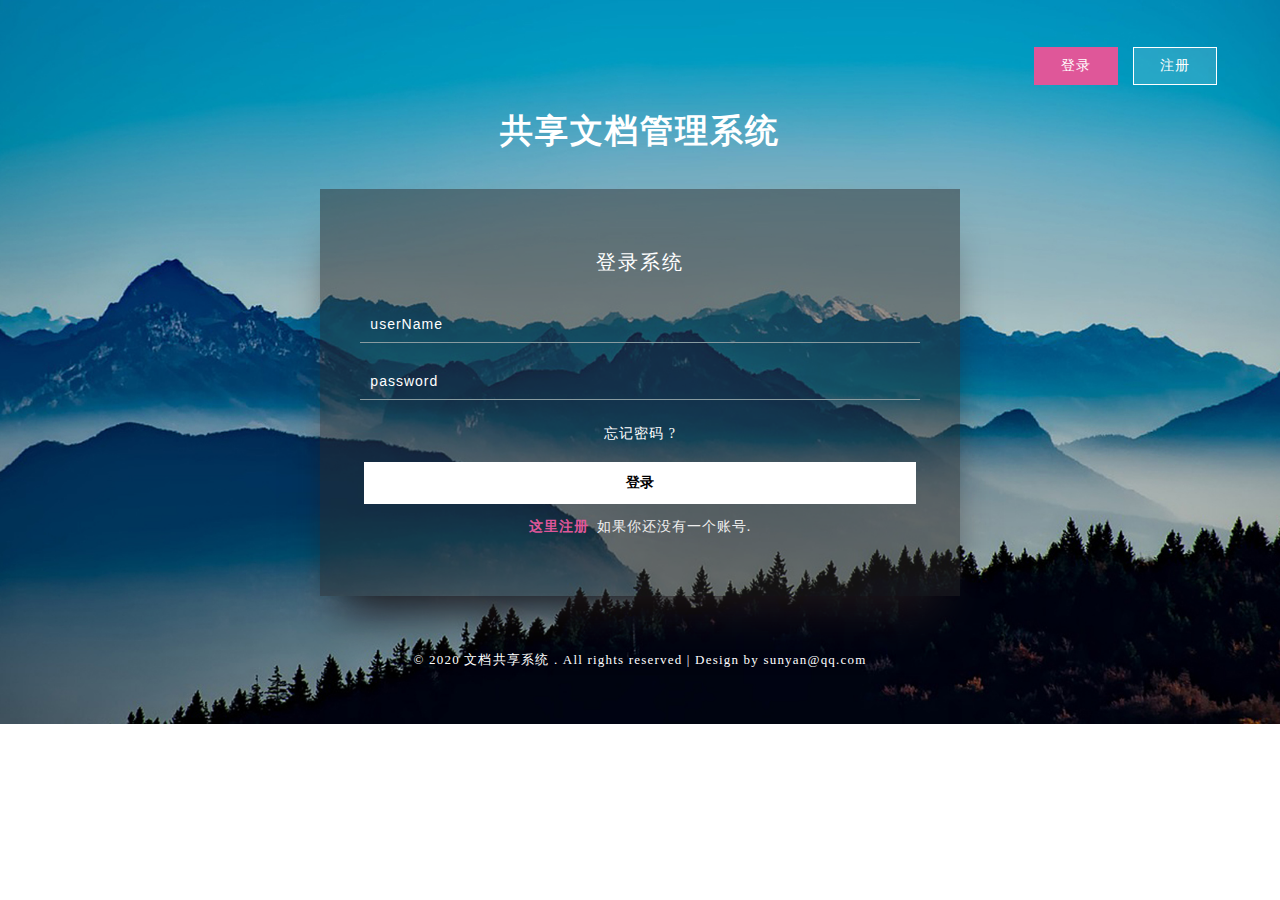
==== commit 703ff524: "按钮位置调整" ====
--- a/src/main/resources/static/index.html
+++ b/src/main/resources/static/index.html
@@ -33,10 +33,10 @@
 			<h2 class="sub-agileits-w3layouts">登录系统</h2>
 			<form id="userLogin" method="post">
 					<input type="text" name="userName" placeholder="userName" required="" />
-					<input type="password" name="password" placeholder="password" required="" />
+					<input type="password" name="password" placeholder="password" required="" autocomplete="off"/>
 					<a href="#" class="forgot-w3layouts">忘记密码 ?</a>
 				<div class="submit-w3l">
-                    <input type="submitButton" onclick="loginIn()" value="登录">
+                    <input type="submitButton" onclick="loginIn()" value="登录" text-align="center">
 				</div>
 				<p class="p-bottom-w3ls"><a href="signup.html">这里注册</a>如果你还没有一个账号.</p>
 			</form>
@@ -64,13 +64,12 @@
 			dataType: "json",
 			data: JSON.stringify($('#userLogin').serializeJSON()),
 			success: function (res) {
-				//alert(res);
-				//跳转到登录页面
+				//跳转到后台首页页面
 				$(window).attr("location","home_page.html")
 			},
-			error: function (jqXHR, textStatus, errorThrown) {
-
-				console.log(data.message);
+			error: function (res) {
+				let json=JSON.parse(res.responseText);
+				alert(json.message);
 			}
 		});
 	}
--- a/src/main/resources/static/css/styleLogin.css
+++ b/src/main/resources/static/css/styleLogin.css
@@ -154,7 +154,7 @@
     cursor: pointer;
     padding: 13px 38px;
     font-size: 14px;
-    width: 100%;
+    width: 85%;
     margin-top: 1em;
     font-weight: bold;
     text-transform: uppercase;
@@ -164,6 +164,7 @@
     -moz-transition: 0.3s all;
     -o-transition: 0.3s all;
     -ms-transition: 0.3s all;
+	text-align: center;
 }
 .submit-w3l input[type="submitButton"]:hover{
     background: #df5799;
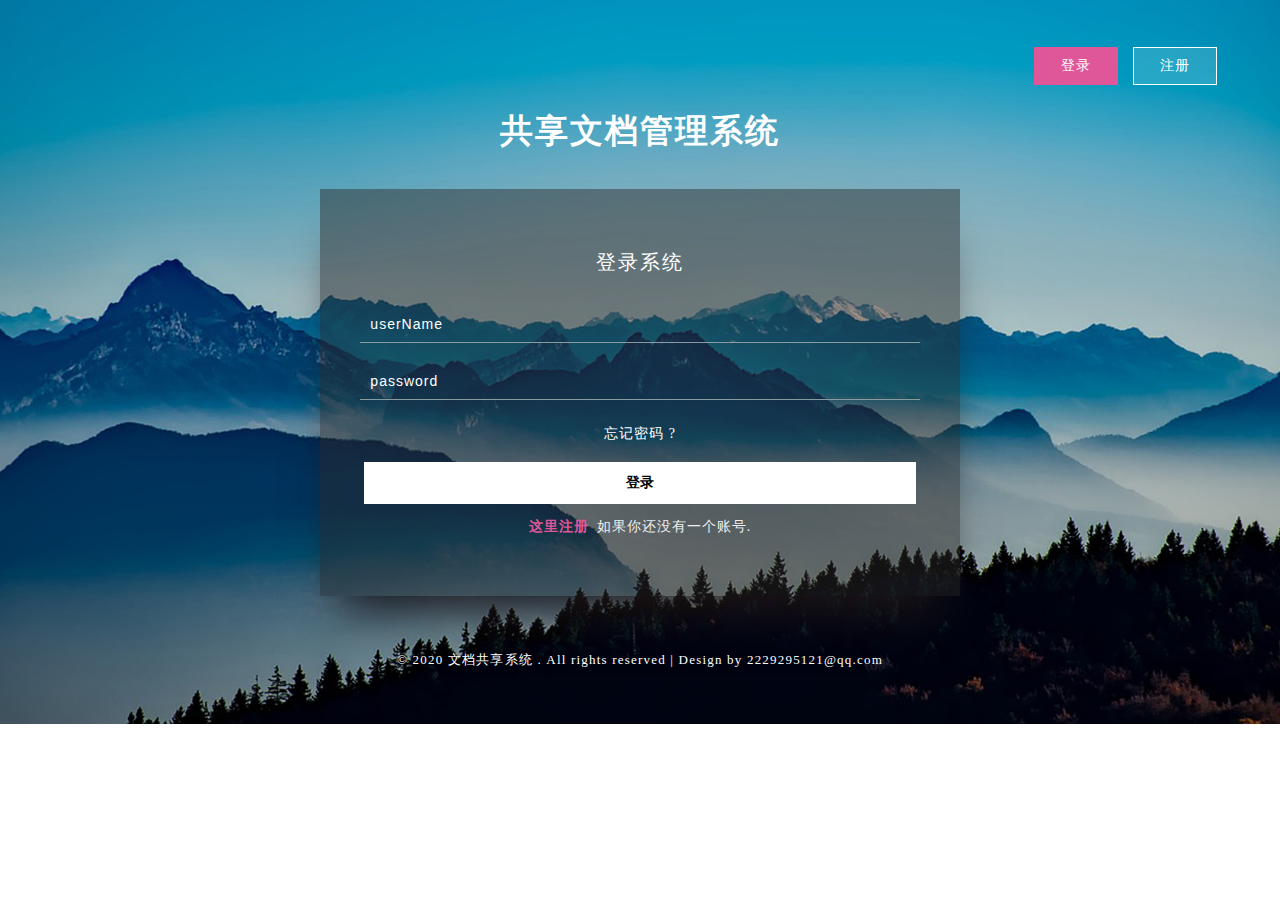
==== commit 74f8fd88: "页面优化" ====
--- a/src/main/resources/static/index.html
+++ b/src/main/resources/static/index.html
@@ -34,7 +34,7 @@
 			<form id="userLogin" method="post">
 					<input type="text" name="userName" placeholder="userName" required="" />
 					<input type="password" name="password" placeholder="password" required="" autocomplete="off"/>
-					<a href="#" class="forgot-w3layouts">忘记密码 ?</a>
+					<a href="#" class="forgot-w3layouts" onclick="forgetPassword()">忘记密码 ?</a>
 				<div class="submit-w3l">
                     <input type="submitButton" onclick="loginIn()" value="登录" text-align="center">
 				</div>
@@ -45,7 +45,7 @@
 <!--//form-ends-here-->
 <!-- copyright -->
     <div class="copyright w3-agile">
-		<p> © 2020 文档共享系统 . All rights reserved | Design by sunyan@qq.com</p>
+		<p> © 2020 文档共享系统 . All rights reserved | Design by 2229295121@qq.com</p>
         </div>
 	<!-- //copyright --> 
 	<script type="text/javascript" src="js/jquery-2.1.4.min.js"></script>
@@ -73,5 +73,9 @@
 			}
 		});
 	}
+
+	function forgetPassword() {
+	alert("请联系管理员：2229295121@qq.com");
+    }
 </script>
 </html>
